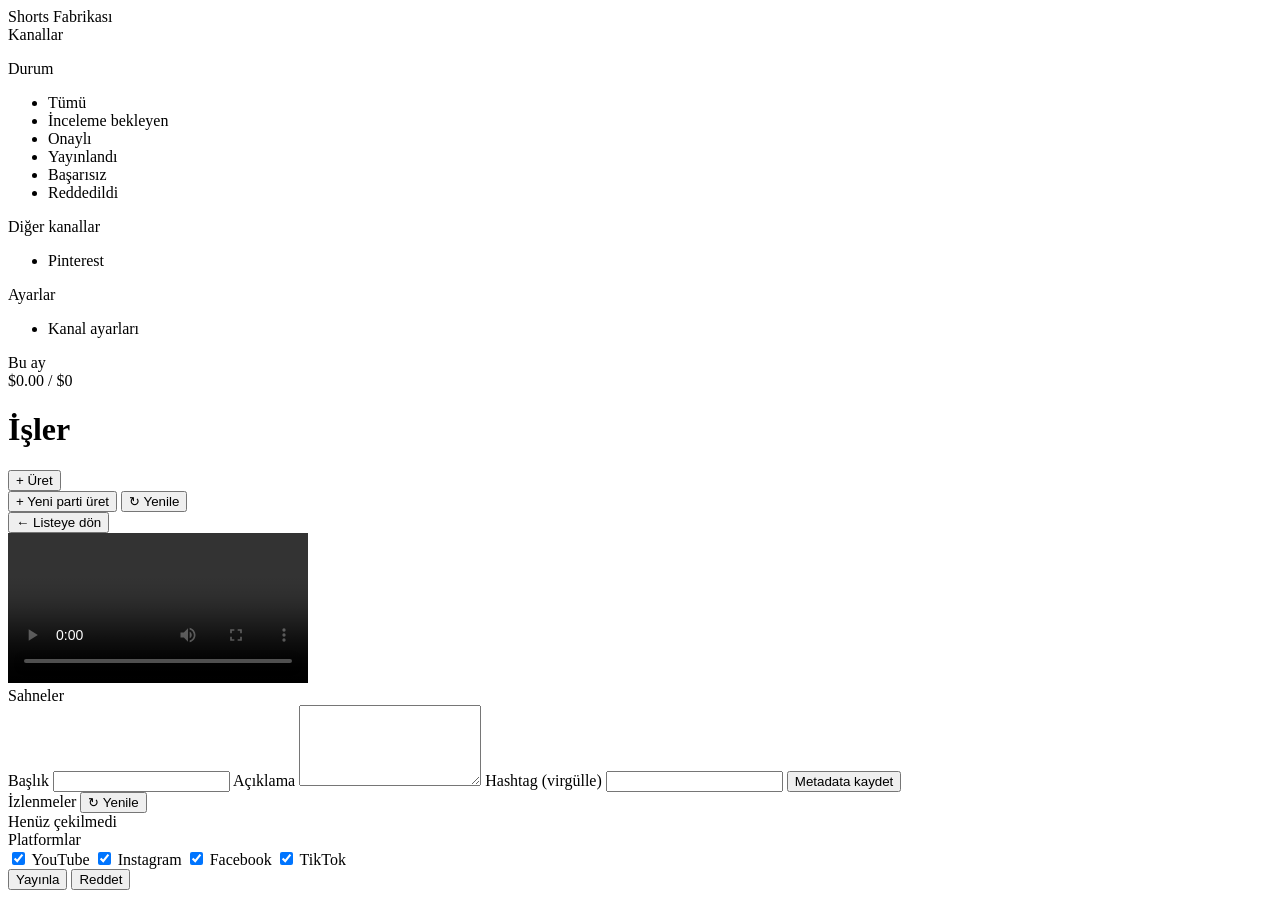
==== src/main/resources/web/index.html @ a92ce4df "feat: Pinterest backoffice integration (API v5 + UI section) PinterestApiClient follows the TikTok/M" ====
<!DOCTYPE html>
<html lang="tr">
<head>
<meta charset="utf-8">
<meta name="viewport" content="width=device-width, initial-scale=1">
<title>Shorts Fabrikası — Backoffice</title>
<link rel="stylesheet" href="/style.css">
</head>
<body>
<div class="layout">
  <aside class="sidebar">
    <div class="brand" id="brand-home" title="Ana sayfa">Shorts Fabrikası</div>

    <div class="side-section">
      <div class="side-label">Kanallar</div>
      <ul id="channel-list" class="side-list"></ul>
    </div>

    <div class="side-section">
      <div class="side-label">Durum</div>
      <ul id="status-list" class="side-list">
        <li data-status="" class="active">Tümü</li>
        <li data-status="PENDING_REVIEW">İnceleme bekleyen</li>
        <li data-status="APPROVED">Onaylı</li>
        <li data-status="PUBLISHED">Yayınlandı</li>
        <li data-status="FAILED">Başarısız</li>
        <li data-status="REJECTED">Reddedildi</li>
      </ul>
    </div>

    <div class="side-section">
      <div class="side-label">Diğer kanallar</div>
      <ul class="side-list">
        <li id="nav-pinterest">Pinterest</li>
      </ul>
    </div>

    <div class="side-section">
      <div class="side-label">Ayarlar</div>
      <ul class="side-list">
        <li id="nav-settings">Kanal ayarları</li>
      </ul>
    </div>

    <div class="budget">
      <div class="side-label">Bu ay</div>
      <div id="budget-text" class="budget-text">$0.00 / $0</div>
      <div class="budget-bar"><div id="budget-fill" class="budget-fill"></div></div>
    </div>
  </aside>

  <main class="main">
    <header class="topbar">
      <h1 id="page-title">İşler</h1>
      <button id="btn-generate" class="btn btn-primary">+ Üret</button>
    </header>

    <section id="job-grid" class="grid"></section>

    <section id="pinterest-view" class="pinterest-view hidden">
      <div class="pinterest-toolbar">
        <button id="btn-pinterest-generate" class="btn btn-primary">+ Yeni parti üret</button>
        <button id="btn-pinterest-refresh" class="btn btn-secondary">↻ Yenile</button>
      </div>
      <div id="pinterest-batches"></div>
    </section>

    <section id="job-detail" class="detail hidden">
      <button id="btn-back" class="btn btn-ghost">← Listeye dön</button>
      <div class="detail-body">
        <div class="detail-left">
          <div id="lang-tabs" class="tabs"></div>
          <video id="player" controls playsinline></video>
          <div class="side-label">Sahneler</div>
          <div id="scene-strip" class="scene-strip"></div>
        </div>
        <div class="detail-right">
          <label class="field">
            <span>Başlık</span>
            <input id="f-title" type="text" maxlength="100">
          </label>
          <label class="field">
            <span>Açıklama</span>
            <textarea id="f-description" rows="5" maxlength="5000"></textarea>
          </label>
          <label class="field">
            <span>Hashtag (virgülle)</span>
            <input id="f-hashtags" type="text">
          </label>
          <button id="btn-save-meta" class="btn btn-secondary">Metadata kaydet</button>

          <div class="side-label">İzlenmeler
            <button id="btn-stats" class="btn btn-secondary btn-small">↻ Yenile</button>
          </div>
          <div id="stats-box" class="stats-box">Henüz çekilmedi</div>

          <div class="side-label platforms-label">Platformlar</div>
          <div id="platform-checks" class="platforms">
            <label><input type="checkbox" value="YOUTUBE" checked> YouTube</label>
            <label><input type="checkbox" value="INSTAGRAM" checked> Instagram</label>
            <label><input type="checkbox" value="FACEBOOK" checked> Facebook</label>
            <label><input type="checkbox" value="TIKTOK" checked> TikTok</label>
          </div>

          <div class="actions">
            <button id="btn-approve" class="btn btn-primary">Yayınla</button>
            <button id="btn-reject" class="btn btn-danger">Reddet</button>
          </div>
          <div id="detail-info" class="detail-info"></div>
        </div>
      </div>
    </section>
  </main>
</div>

<dialog id="dlg-channel">
  <form method="dialog">
    <h3>Kanal ayarları — <span id="ch-title"></span></h3>
    <label class="field"><span>Görünen ad</span>
      <input id="ch-name" type="text"></label>
    <label class="field"><span>Diller (virgülle, YouTube bu dillerin hepsini alır)</span>
      <input id="ch-langs" type="text" placeholder="en, es, tr"></label>
    <div class="field-row">
      <label class="field"><span>Hedef süre (sn)</span>
        <input id="ch-duration" type="number" min="60" max="90"></label>
      <label class="field"><span>Sahne sayısı</span>
        <input id="ch-scenes" type="number" min="3" max="10"></label>
    </div>
    <label class="field"><span>Ses (ElevenLabs voice ID)</span>
      <input id="ch-voice" type="text"></label>
    <label class="field"><span>Görsel stil öneki</span>
      <textarea id="ch-style" rows="2"></textarea></label>
    <div class="side-label">Videolar şu platformlara gitsin</div>
    <div id="ch-platforms" class="platforms">
      <label><input type="checkbox" value="YOUTUBE"> YouTube</label>
      <label><input type="checkbox" value="INSTAGRAM"> Instagram</label>
      <label><input type="checkbox" value="FACEBOOK"> Facebook</label>
      <label><input type="checkbox" value="TIKTOK"> TikTok</label>
    </div>
    <label class="field"><span>Instagram/Facebook dili (duplicate koruması — "hepsi" riskli)</span>
      <select id="ch-metalang">
        <option value="en">Sadece EN</option>
        <option value="tr">Sadece TR</option>
        <option value="es">Sadece ES</option>
        <option value="">Hepsi (önerilmez)</option>
      </select></label>
    <details class="field">
      <summary>Bu kanalın kendi Meta hesabı (boşsa ortak hesap kullanılır)</summary>
      <label class="field"><span>Access token</span>
        <input id="ch-metatoken" type="password" placeholder="değiştirmek için doldur"></label>
      <label class="field"><span>Facebook Sayfa ID</span>
        <input id="ch-metapage" type="text"></label>
      <label class="field"><span>Instagram Business ID</span>
        <input id="ch-metaig" type="text"></label>
    </details>
    <label class="field platforms"><label>
      <input id="ch-enabled" type="checkbox"> Kanal aktif (zamanlayıcı üretir)</label></label>
    <div class="actions">
      <button value="ok" class="btn btn-primary">Kaydet</button>
      <button value="cancel" class="btn btn-ghost">Vazgeç</button>
    </div>
  </form>
</dialog>

<dialog id="dlg-pinterest-generate">
  <form method="dialog">
    <h3>Yeni Pinterest partisi</h3>
    <label class="field">
      <span>Niş / tema açıklaması</span>
      <textarea id="pin-niche" rows="3"
        placeholder="cozy small-space home decor — before/after room makeovers, budget upgrades"></textarea>
    </label>
    <label class="field">
      <span>Pin sayısı</span>
      <input id="pin-count" type="number" min="1" max="20" value="10">
    </label>
    <div class="actions">
      <button value="ok" class="btn btn-primary">Üretimi başlat</button>
      <button value="cancel" class="btn btn-ghost">Vazgeç</button>
    </div>
  </form>
</dialog>

<dialog id="dlg-generate">
  <form method="dialog">
    <h3>Yeni üretim</h3>
    <label class="field">
      <span>Kanal</span>
      <select id="gen-channel"></select>
    </label>
    <div class="actions">
      <button value="ok" class="btn btn-primary">Üretimi başlat</button>
      <button value="cancel" class="btn btn-ghost">Vazgeç</button>
    </div>
  </form>
</dialog>

<div id="toast" class="toast hidden"></div>
<script src="/app.js"></script>
</body>
</html>
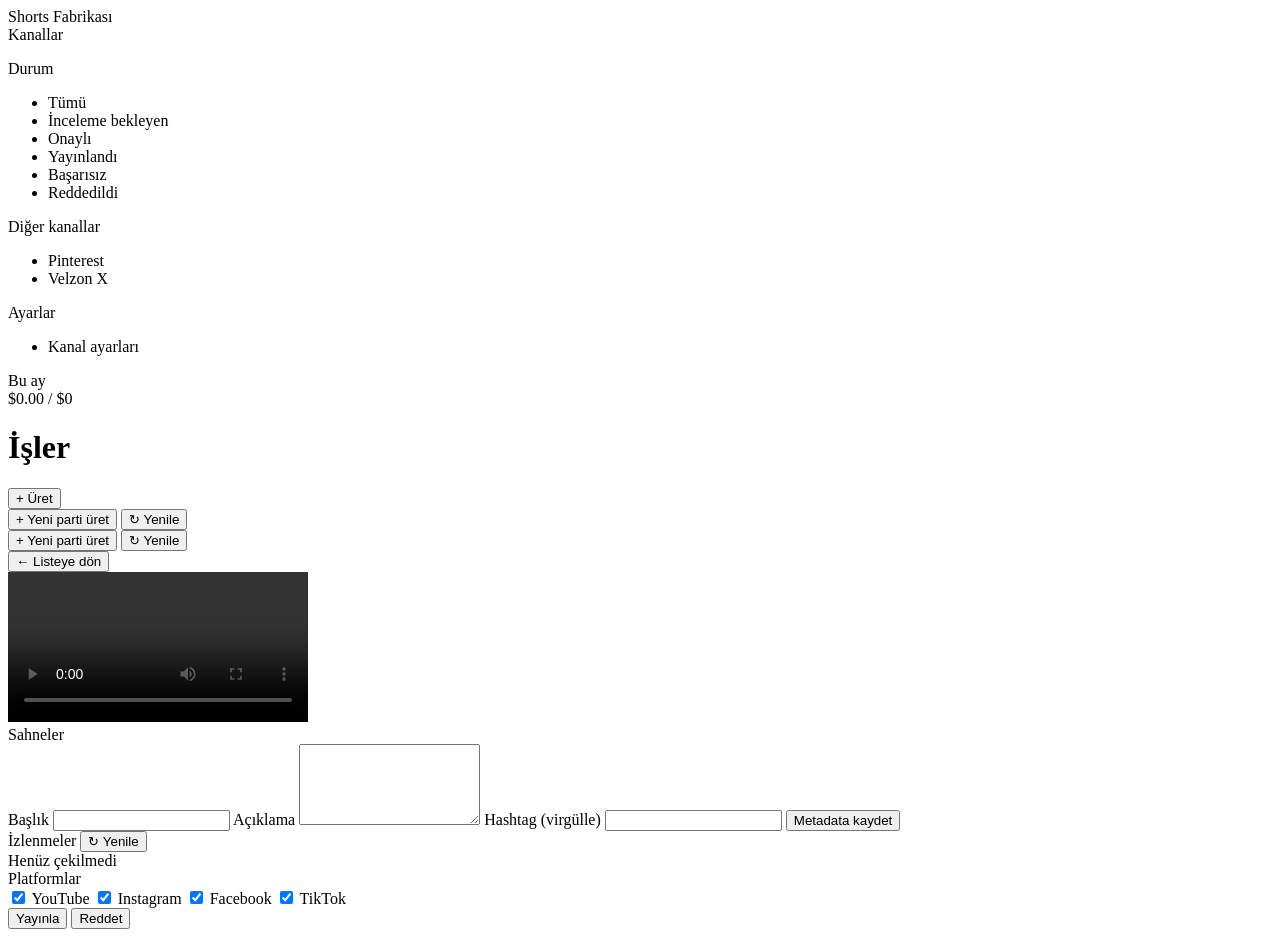
==== commit 471f2c20: "feat: Velzon X (Twitter) publisher — backoffice-integrated from day one Built the same shape as Pint" ====
--- a/src/main/resources/web/index.html
+++ b/src/main/resources/web/index.html
@@ -32,6 +32,7 @@
       <div class="side-label">Diğer kanallar</div>
       <ul class="side-list">
         <li id="nav-pinterest">Pinterest</li>
+        <li id="nav-velzon">Velzon X</li>
       </ul>
     </div>
 
@@ -63,6 +64,14 @@
         <button id="btn-pinterest-refresh" class="btn btn-secondary">↻ Yenile</button>
       </div>
       <div id="pinterest-batches"></div>
+    </section>
+
+    <section id="velzon-view" class="pinterest-view hidden">
+      <div class="pinterest-toolbar">
+        <button id="btn-velzon-generate" class="btn btn-primary">+ Yeni parti üret</button>
+        <button id="btn-velzon-refresh" class="btn btn-secondary">↻ Yenile</button>
+      </div>
+      <div id="velzon-batches"></div>
     </section>
 
     <section id="job-detail" class="detail hidden">
@@ -181,6 +190,25 @@
   </form>
 </dialog>
 
+<dialog id="dlg-velzon-generate">
+  <form method="dialog">
+    <h3>Yeni Velzon X partisi</h3>
+    <label class="field">
+      <span>Konu / tema açıklaması</span>
+      <textarea id="velzon-topic" rows="3"
+        placeholder="e-fatura avantajları, KOBİ muhasebe otomasyonu ipuçları"></textarea>
+    </label>
+    <label class="field">
+      <span>Tweet sayısı</span>
+      <input id="velzon-count" type="number" min="1" max="20" value="5">
+    </label>
+    <div class="actions">
+      <button value="ok" class="btn btn-primary">Üretimi başlat</button>
+      <button value="cancel" class="btn btn-ghost">Vazgeç</button>
+    </div>
+  </form>
+</dialog>
+
 <dialog id="dlg-generate">
   <form method="dialog">
     <h3>Yeni üretim</h3>
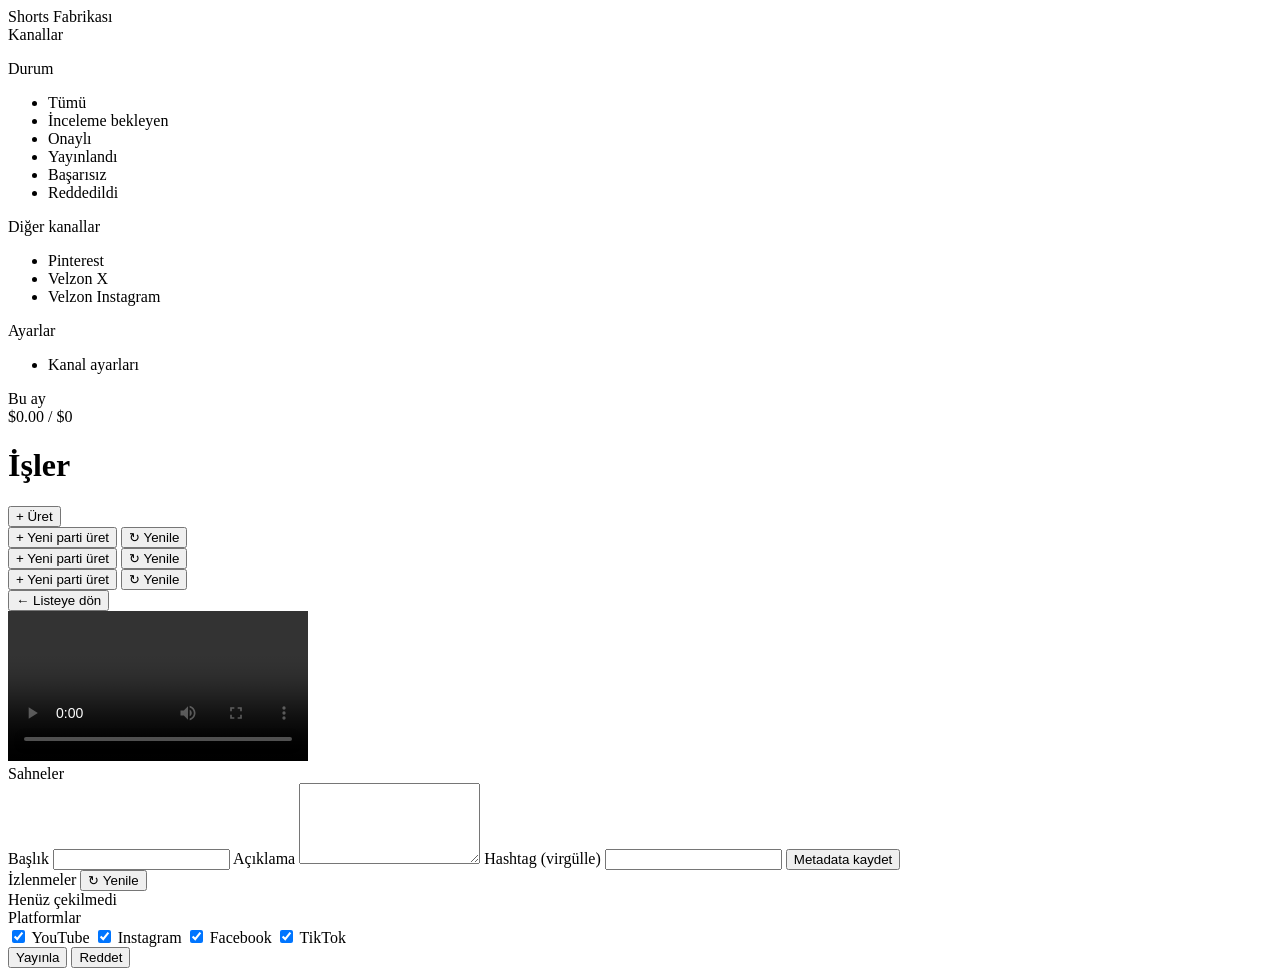
==== commit aff6b456: "feat: Velzon Instagram publisher — backoffice-integrated (Instagram Login flow) - VelzonInstagramApi" ====
--- a/src/main/resources/web/index.html
+++ b/src/main/resources/web/index.html
@@ -33,6 +33,7 @@
       <ul class="side-list">
         <li id="nav-pinterest">Pinterest</li>
         <li id="nav-velzon">Velzon X</li>
+        <li id="nav-velzon-instagram">Velzon Instagram</li>
       </ul>
     </div>
 
@@ -72,6 +73,14 @@
         <button id="btn-velzon-refresh" class="btn btn-secondary">↻ Yenile</button>
       </div>
       <div id="velzon-batches"></div>
+    </section>
+
+    <section id="velzon-instagram-view" class="pinterest-view hidden">
+      <div class="pinterest-toolbar">
+        <button id="btn-velzon-instagram-generate" class="btn btn-primary">+ Yeni parti üret</button>
+        <button id="btn-velzon-instagram-refresh" class="btn btn-secondary">↻ Yenile</button>
+      </div>
+      <div id="velzon-instagram-batches"></div>
     </section>
 
     <section id="job-detail" class="detail hidden">
@@ -209,6 +218,25 @@
   </form>
 </dialog>
 
+<dialog id="dlg-velzon-instagram-generate">
+  <form method="dialog">
+    <h3>Yeni Velzon Instagram partisi</h3>
+    <label class="field">
+      <span>Konu / tema açıklaması</span>
+      <textarea id="velzon-instagram-topic" rows="3"
+        placeholder="e-fatura avantajları, KOBİ muhasebe otomasyonu ipuçları"></textarea>
+    </label>
+    <label class="field">
+      <span>Gönderi sayısı</span>
+      <input id="velzon-instagram-count" type="number" min="1" max="20" value="5">
+    </label>
+    <div class="actions">
+      <button value="ok" class="btn btn-primary">Üretimi başlat</button>
+      <button value="cancel" class="btn btn-ghost">Vazgeç</button>
+    </div>
+  </form>
+</dialog>
+
 <dialog id="dlg-generate">
   <form method="dialog">
     <h3>Yeni üretim</h3>
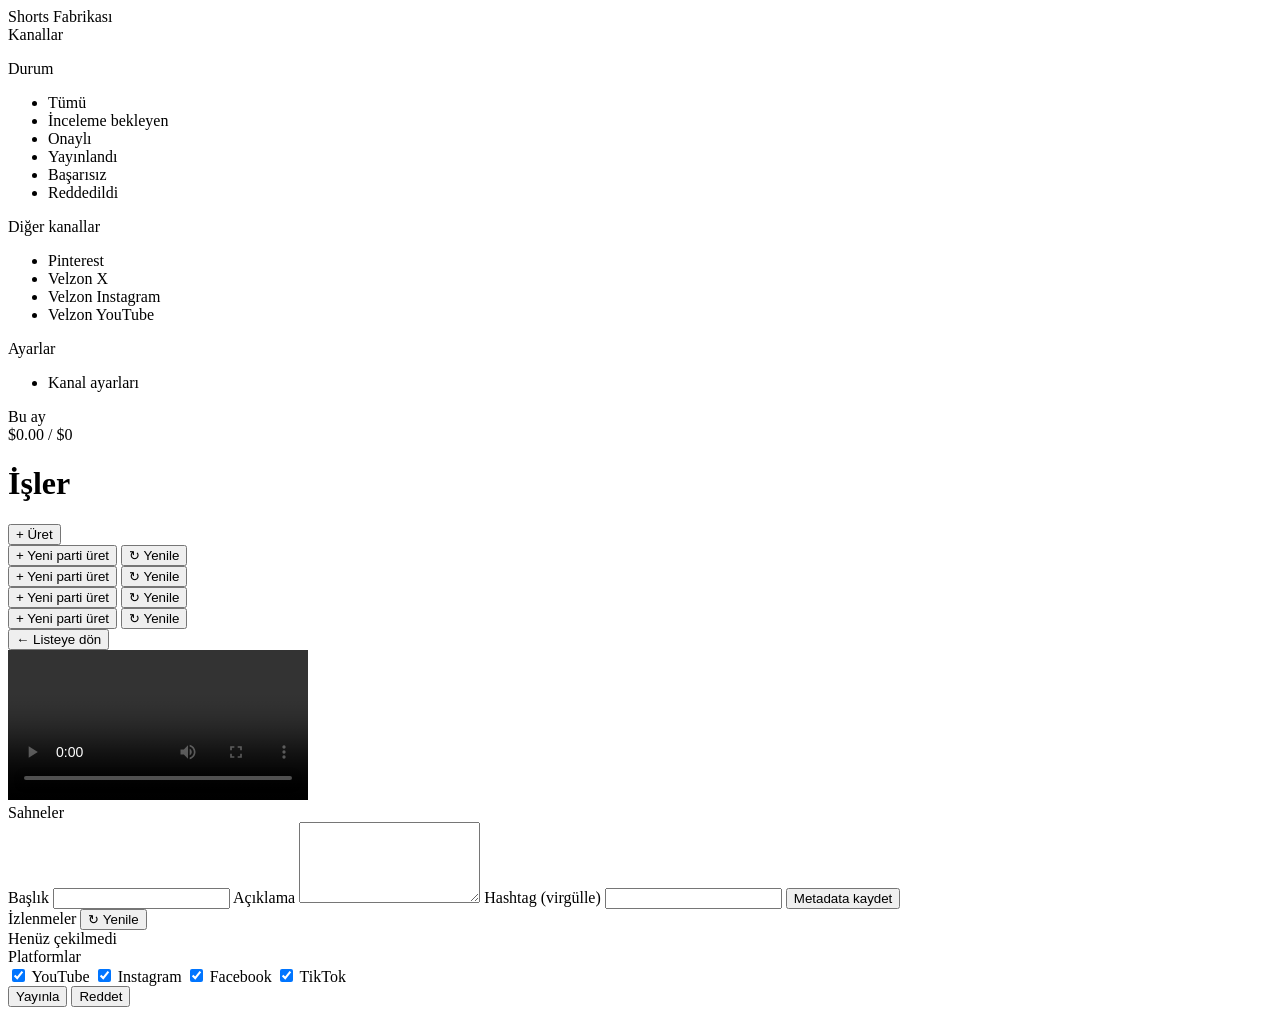
==== commit 2544e942: "feat: Velzon YouTube publisher — script generator, video builder, backoffice - velzon-youtube-auth C" ====
--- a/src/main/resources/web/index.html
+++ b/src/main/resources/web/index.html
@@ -34,6 +34,7 @@
         <li id="nav-pinterest">Pinterest</li>
         <li id="nav-velzon">Velzon X</li>
         <li id="nav-velzon-instagram">Velzon Instagram</li>
+        <li id="nav-velzon-youtube">Velzon YouTube</li>
       </ul>
     </div>
 
@@ -81,6 +82,14 @@
         <button id="btn-velzon-instagram-refresh" class="btn btn-secondary">↻ Yenile</button>
       </div>
       <div id="velzon-instagram-batches"></div>
+    </section>
+
+    <section id="velzon-youtube-view" class="pinterest-view hidden">
+      <div class="pinterest-toolbar">
+        <button id="btn-velzon-youtube-generate" class="btn btn-primary">+ Yeni parti üret</button>
+        <button id="btn-velzon-youtube-refresh" class="btn btn-secondary">↻ Yenile</button>
+      </div>
+      <div id="velzon-youtube-batches"></div>
     </section>
 
     <section id="job-detail" class="detail hidden">
@@ -237,6 +246,25 @@
   </form>
 </dialog>
 
+<dialog id="dlg-velzon-youtube-generate">
+  <form method="dialog">
+    <h3>Yeni Velzon YouTube partisi</h3>
+    <label class="field">
+      <span>Konu / tema açıklaması</span>
+      <textarea id="velzon-youtube-topic" rows="3"
+        placeholder="e-fatura avantajları, KOBİ muhasebe otomasyonu ipuçları"></textarea>
+    </label>
+    <label class="field">
+      <span>Senaryo sayısı</span>
+      <input id="velzon-youtube-count" type="number" min="1" max="20" value="5">
+    </label>
+    <div class="actions">
+      <button value="ok" class="btn btn-primary">Üretimi başlat</button>
+      <button value="cancel" class="btn btn-ghost">Vazgeç</button>
+    </div>
+  </form>
+</dialog>
+
 <dialog id="dlg-generate">
   <form method="dialog">
     <h3>Yeni üretim</h3>
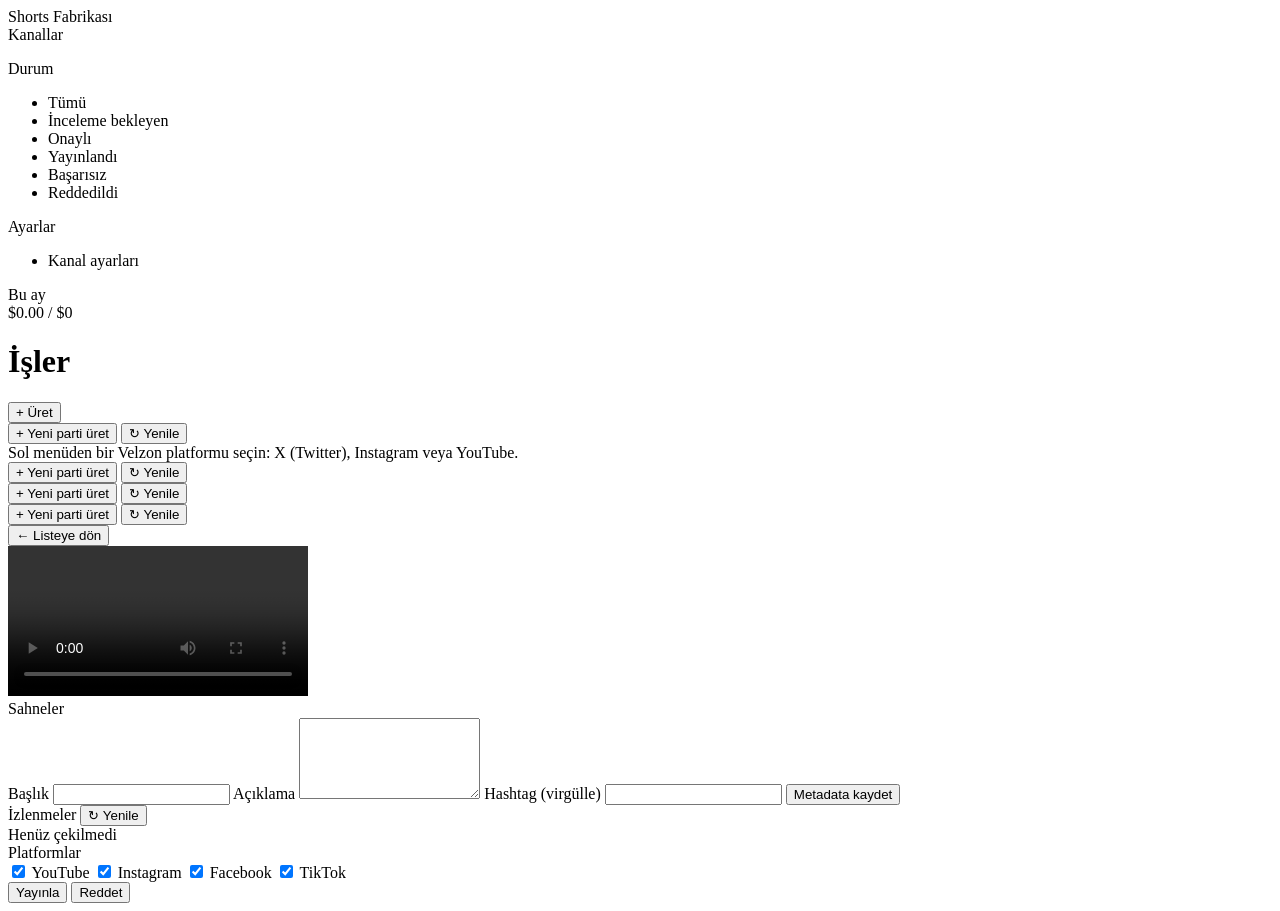
==== commit 547f9691: "feat: dynamic Velzon sidebar nav, shared post detail modal, Instagram container-ready fix - Sol menü" ====
--- a/src/main/resources/web/index.html
+++ b/src/main/resources/web/index.html
@@ -29,16 +29,6 @@
     </div>
 
     <div class="side-section">
-      <div class="side-label">Diğer kanallar</div>
-      <ul class="side-list">
-        <li id="nav-pinterest">Pinterest</li>
-        <li id="nav-velzon">Velzon X</li>
-        <li id="nav-velzon-instagram">Velzon Instagram</li>
-        <li id="nav-velzon-youtube">Velzon YouTube</li>
-      </ul>
-    </div>
-
-    <div class="side-section">
       <div class="side-label">Ayarlar</div>
       <ul class="side-list">
         <li id="nav-settings">Kanal ayarları</li>
@@ -66,6 +56,10 @@
         <button id="btn-pinterest-refresh" class="btn btn-secondary">↻ Yenile</button>
       </div>
       <div id="pinterest-batches"></div>
+    </section>
+
+    <section id="velzon-brand-view" class="pinterest-view hidden">
+      <div class="empty">Sol menüden bir Velzon platformu seçin: X (Twitter), Instagram veya YouTube.</div>
     </section>
 
     <section id="velzon-view" class="pinterest-view hidden">
@@ -212,12 +206,13 @@
   <form method="dialog">
     <h3>Yeni Velzon X partisi</h3>
     <label class="field">
-      <span>Konu / tema açıklaması</span>
-      <textarea id="velzon-topic" rows="3"
-        placeholder="e-fatura avantajları, KOBİ muhasebe otomasyonu ipuçları"></textarea>
-    </label>
-    <label class="field">
-      <span>Tweet sayısı</span>
+      <span>Kaynak makale (Velzon bilgi merkezi)</span>
+      <input id="velzon-article" list="velzon-article-list" autocomplete="off"
+        placeholder="Makale başlığı yazmaya başlayın...">
+      <datalist id="velzon-article-list"></datalist>
+    </label>
+    <label class="field">
+      <span>Bu makaleden kaç tweet üretilsin</span>
       <input id="velzon-count" type="number" min="1" max="20" value="5">
     </label>
     <div class="actions">
@@ -231,12 +226,13 @@
   <form method="dialog">
     <h3>Yeni Velzon Instagram partisi</h3>
     <label class="field">
-      <span>Konu / tema açıklaması</span>
-      <textarea id="velzon-instagram-topic" rows="3"
-        placeholder="e-fatura avantajları, KOBİ muhasebe otomasyonu ipuçları"></textarea>
-    </label>
-    <label class="field">
-      <span>Gönderi sayısı</span>
+      <span>Kaynak makale (Velzon bilgi merkezi)</span>
+      <input id="velzon-instagram-article" list="velzon-instagram-article-list" autocomplete="off"
+        placeholder="Makale başlığı yazmaya başlayın...">
+      <datalist id="velzon-instagram-article-list"></datalist>
+    </label>
+    <label class="field">
+      <span>Bu makaleden kaç gönderi üretilsin</span>
       <input id="velzon-instagram-count" type="number" min="1" max="20" value="5">
     </label>
     <div class="actions">
@@ -250,12 +246,13 @@
   <form method="dialog">
     <h3>Yeni Velzon YouTube partisi</h3>
     <label class="field">
-      <span>Konu / tema açıklaması</span>
-      <textarea id="velzon-youtube-topic" rows="3"
-        placeholder="e-fatura avantajları, KOBİ muhasebe otomasyonu ipuçları"></textarea>
-    </label>
-    <label class="field">
-      <span>Senaryo sayısı</span>
+      <span>Kaynak makale (Velzon bilgi merkezi)</span>
+      <input id="velzon-youtube-article" list="velzon-youtube-article-list" autocomplete="off"
+        placeholder="Makale başlığı yazmaya başlayın...">
+      <datalist id="velzon-youtube-article-list"></datalist>
+    </label>
+    <label class="field">
+      <span>Bu makaleden kaç senaryo üretilsin</span>
       <input id="velzon-youtube-count" type="number" min="1" max="20" value="5">
     </label>
     <div class="actions">
@@ -263,6 +260,18 @@
       <button value="cancel" class="btn btn-ghost">Vazgeç</button>
     </div>
   </form>
+</dialog>
+
+<dialog id="dlg-post-detail" class="post-detail-dialog">
+  <button id="post-detail-close-x" class="btn btn-ghost post-detail-close-x" aria-label="Kapat">✕</button>
+  <img id="post-detail-image" class="post-detail-image hidden">
+  <div id="post-detail-title" class="post-detail-title"></div>
+  <div id="post-detail-text" class="post-detail-text"></div>
+  <div id="post-detail-meta" class="post-detail-meta"></div>
+  <div class="actions">
+    <a id="post-detail-link" class="btn btn-secondary hidden" target="_blank">Yayında, görüntüle ↗</a>
+    <button id="post-detail-publish" class="btn btn-primary">Yayınla</button>
+  </div>
 </dialog>
 
 <dialog id="dlg-generate">
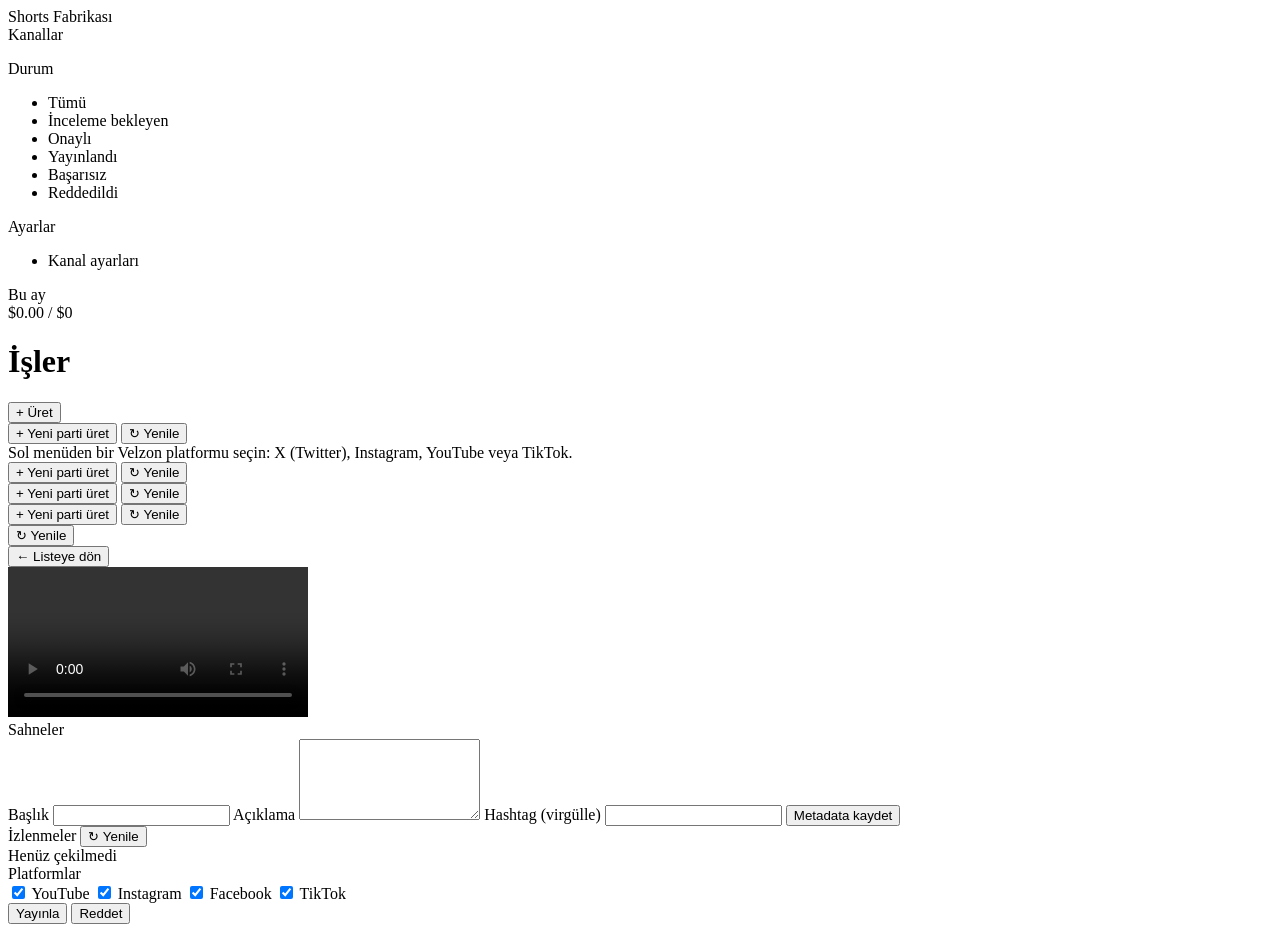
==== commit 41810085: "feat: Velzon TikTok (@velzon_tr) — republish existing YouTube videos Publishes the video already ren" ====
--- a/src/main/resources/web/index.html
+++ b/src/main/resources/web/index.html
@@ -59,7 +59,7 @@
     </section>
 
     <section id="velzon-brand-view" class="pinterest-view hidden">
-      <div class="empty">Sol menüden bir Velzon platformu seçin: X (Twitter), Instagram veya YouTube.</div>
+      <div class="empty">Sol menüden bir Velzon platformu seçin: X (Twitter), Instagram, YouTube veya TikTok.</div>
     </section>
 
     <section id="velzon-view" class="pinterest-view hidden">
@@ -84,6 +84,13 @@
         <button id="btn-velzon-youtube-refresh" class="btn btn-secondary">↻ Yenile</button>
       </div>
       <div id="velzon-youtube-batches"></div>
+    </section>
+
+    <section id="velzon-tiktok-view" class="pinterest-view hidden">
+      <div class="pinterest-toolbar">
+        <button id="btn-velzon-tiktok-refresh" class="btn btn-secondary">↻ Yenile</button>
+      </div>
+      <div id="velzon-tiktok-batches"></div>
     </section>
 
     <section id="job-detail" class="detail hidden">
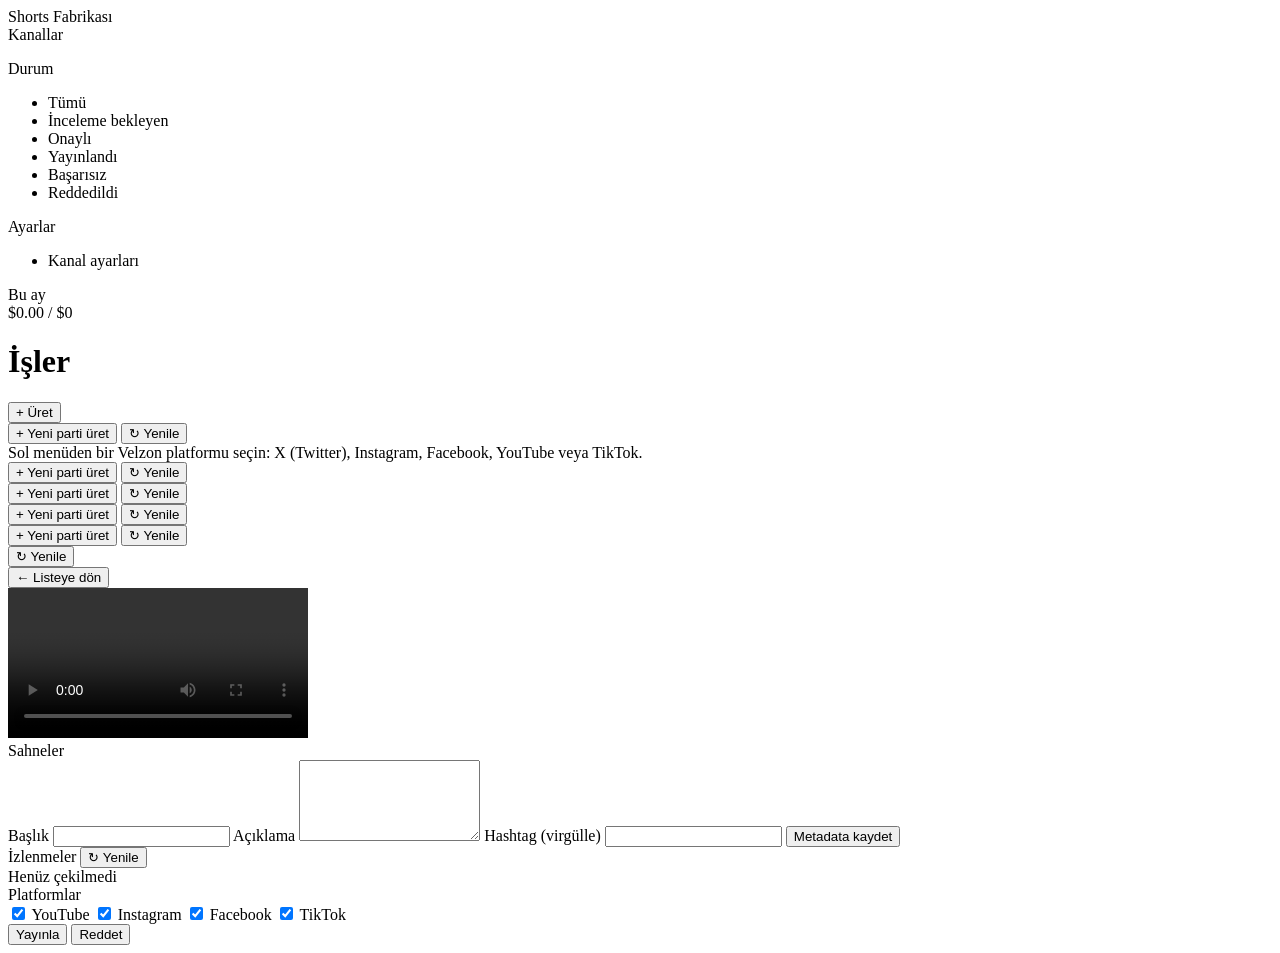
==== commit a51bcadc: "feat: Velzon Facebook — the 5th platform, live end-to-end Facebook was missing from Velzon's social " ====
--- a/src/main/resources/web/index.html
+++ b/src/main/resources/web/index.html
@@ -59,7 +59,7 @@
     </section>
 
     <section id="velzon-brand-view" class="pinterest-view hidden">
-      <div class="empty">Sol menüden bir Velzon platformu seçin: X (Twitter), Instagram, YouTube veya TikTok.</div>
+      <div class="empty">Sol menüden bir Velzon platformu seçin: X (Twitter), Instagram, Facebook, YouTube veya TikTok.</div>
     </section>
 
     <section id="velzon-view" class="pinterest-view hidden">
@@ -76,6 +76,14 @@
         <button id="btn-velzon-instagram-refresh" class="btn btn-secondary">↻ Yenile</button>
       </div>
       <div id="velzon-instagram-batches"></div>
+    </section>
+
+    <section id="velzon-facebook-view" class="pinterest-view hidden">
+      <div class="pinterest-toolbar">
+        <button id="btn-velzon-facebook-generate" class="btn btn-primary">+ Yeni parti üret</button>
+        <button id="btn-velzon-facebook-refresh" class="btn btn-secondary">↻ Yenile</button>
+      </div>
+      <div id="velzon-facebook-batches"></div>
     </section>
 
     <section id="velzon-youtube-view" class="pinterest-view hidden">
@@ -249,6 +257,26 @@
   </form>
 </dialog>
 
+<dialog id="dlg-velzon-facebook-generate">
+  <form method="dialog">
+    <h3>Yeni Velzon Facebook partisi</h3>
+    <label class="field">
+      <span>Kaynak makale (Velzon bilgi merkezi)</span>
+      <input id="velzon-facebook-article" list="velzon-facebook-article-list" autocomplete="off"
+        placeholder="Makale başlığı yazmaya başlayın...">
+      <datalist id="velzon-facebook-article-list"></datalist>
+    </label>
+    <label class="field">
+      <span>Bu makaleden kaç gönderi üretilsin</span>
+      <input id="velzon-facebook-count" type="number" min="1" max="20" value="5">
+    </label>
+    <div class="actions">
+      <button value="ok" class="btn btn-primary">Üretimi başlat</button>
+      <button value="cancel" class="btn btn-ghost">Vazgeç</button>
+    </div>
+  </form>
+</dialog>
+
 <dialog id="dlg-velzon-youtube-generate">
   <form method="dialog">
     <h3>Yeni Velzon YouTube partisi</h3>
